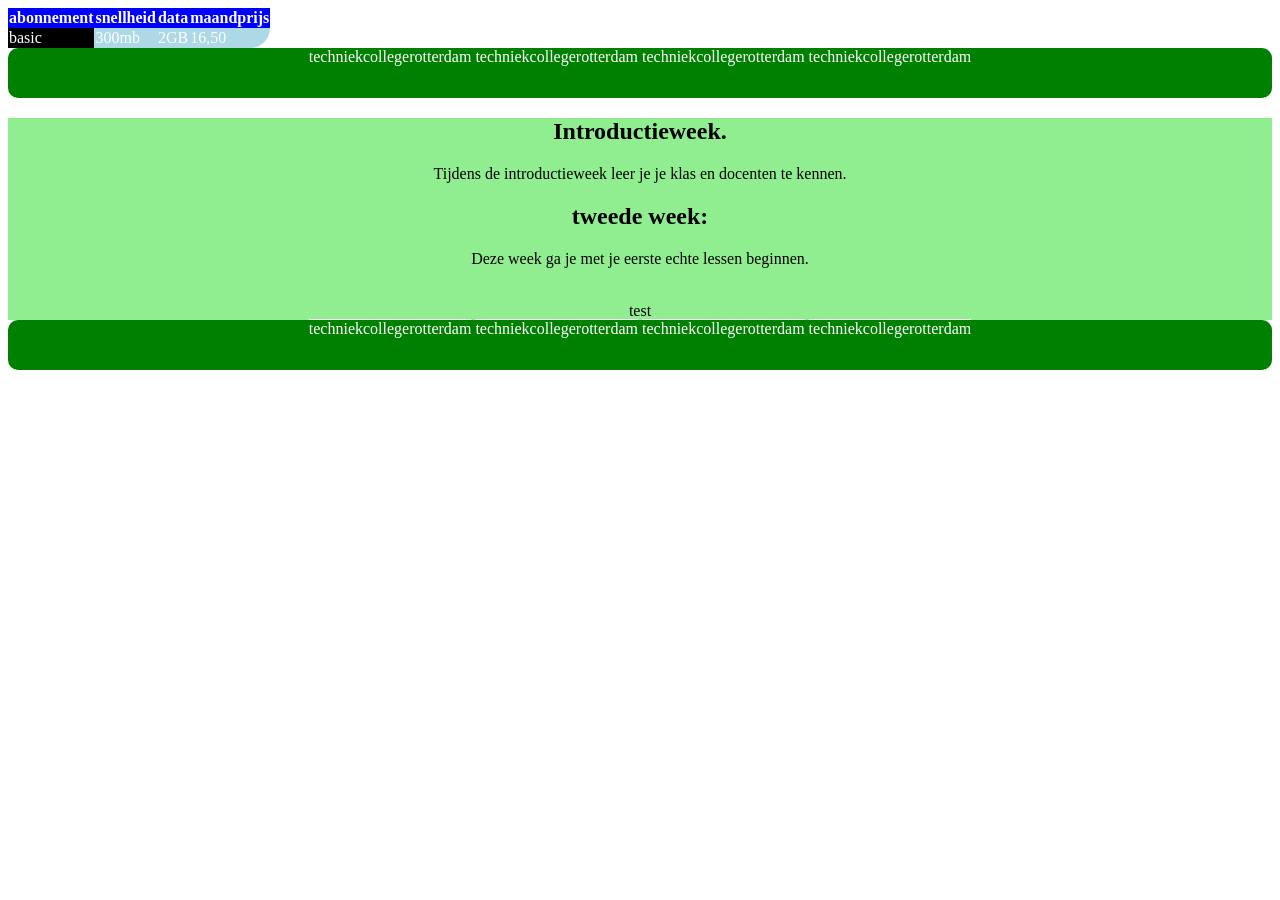
==== Opdracht_3-3/index.html @ f31ceebe "opdracht 3-3" ====
<!DOCTYPE html>
<html lang="en">

<head>
    <link rel="stylesheet" href="main.css">
    <title>test file</title>
</head>

<body>

    <table>
        <thead>
            <tr>
                <th>abonnement</th>
                <th>snellheid</th>
                <th>data</th>
                <th>maandprijs</th>
            </tr>
        </thead>
        <tbody>
            <tr>
                <td>basic</td>
                <td>300mb</td>
                <td>2GB</td>
                <td>16,50</td>
            </tr>

            <tr>

            </tr>
        </tbody>
    </table>

    <style>
        main {
             text-align: center;
             background-color: lightgreen;
        }
        h2 {
            text-align: center;
        }
        p {
            text-align: center;
        }
        a {
            text-decoration-line: overline;
            color: white;
        }
        .highlight {
            color: red;
        }
    </style>
</body>
<nav style="background-color: green; height: 50px; border-radius: 10px; text-align: center;">
        <a href="https://www.techniekcollegerotterdam.nl/">techniekcollegerotterdam</a>
        <a href="https://www.techniekcollegerotterdam.nl/">techniekcollegerotterdam</a>
        <a href="https://www.techniekcollegerotterdam.nl/">techniekcollegerotterdam</a>
        <a href="https://www.techniekcollegerotterdam.nl/">techniekcollegerotterdam</a>
    </nav>
<main>
    <article>
    <h2>Introductieweek.</h2>
    <p>Tijdens de introductieweek leer je je klas en docenten te kennen.</p>
    <h2>tweede week:</h2>
    <p>Deze week ga je met je eerste echte lessen beginnen.</p>
    <img src=".png" alt="">
    </article>
    
    <section>test</section>
</main>
<footer style="background-color: green; height: 50px; border-radius: 10px; text-align: center;">
        <a href="https://www.techniekcollegerotterdam.nl/">techniekcollegerotterdam</a>
        <a href="https://www.techniekcollegerotterdam.nl/">techniekcollegerotterdam</a>
        <a href="https://www.techniekcollegerotterdam.nl/">techniekcollegerotterdam</a>
        <a href="https://www.techniekcollegerotterdam.nl/">techniekcollegerotterdam</a>
</footer>
<div></div>
<aside></aside>
---- Opdracht_3-3/main.css ----
table {
    color: white;
    border-spacing: 0;
}

th {
    background-color: blue;
}

td {
    background-color: lightblue;
}

td:first-child {
    background-color: black;
}

tr:first-child td:last-child {
    border-bottom-right-radius: 60px;
}
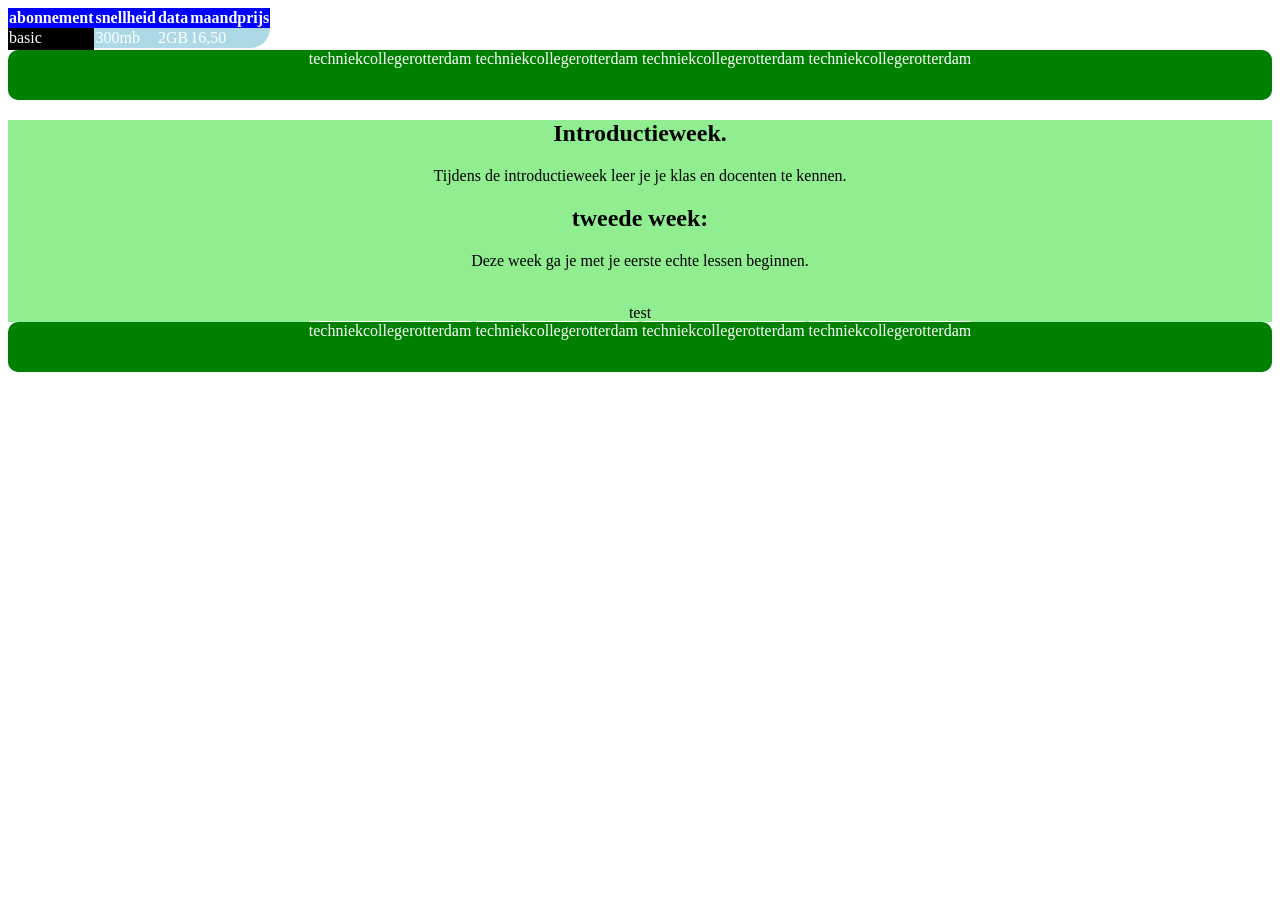
==== commit e1426b92: "test" ====
--- a/Opdracht_3-3/index.html
+++ b/Opdracht_3-3/index.html
@@ -26,7 +26,7 @@
             </tr>
 
             <tr>
-
+                <td></td>
             </tr>
         </tbody>
     </table>
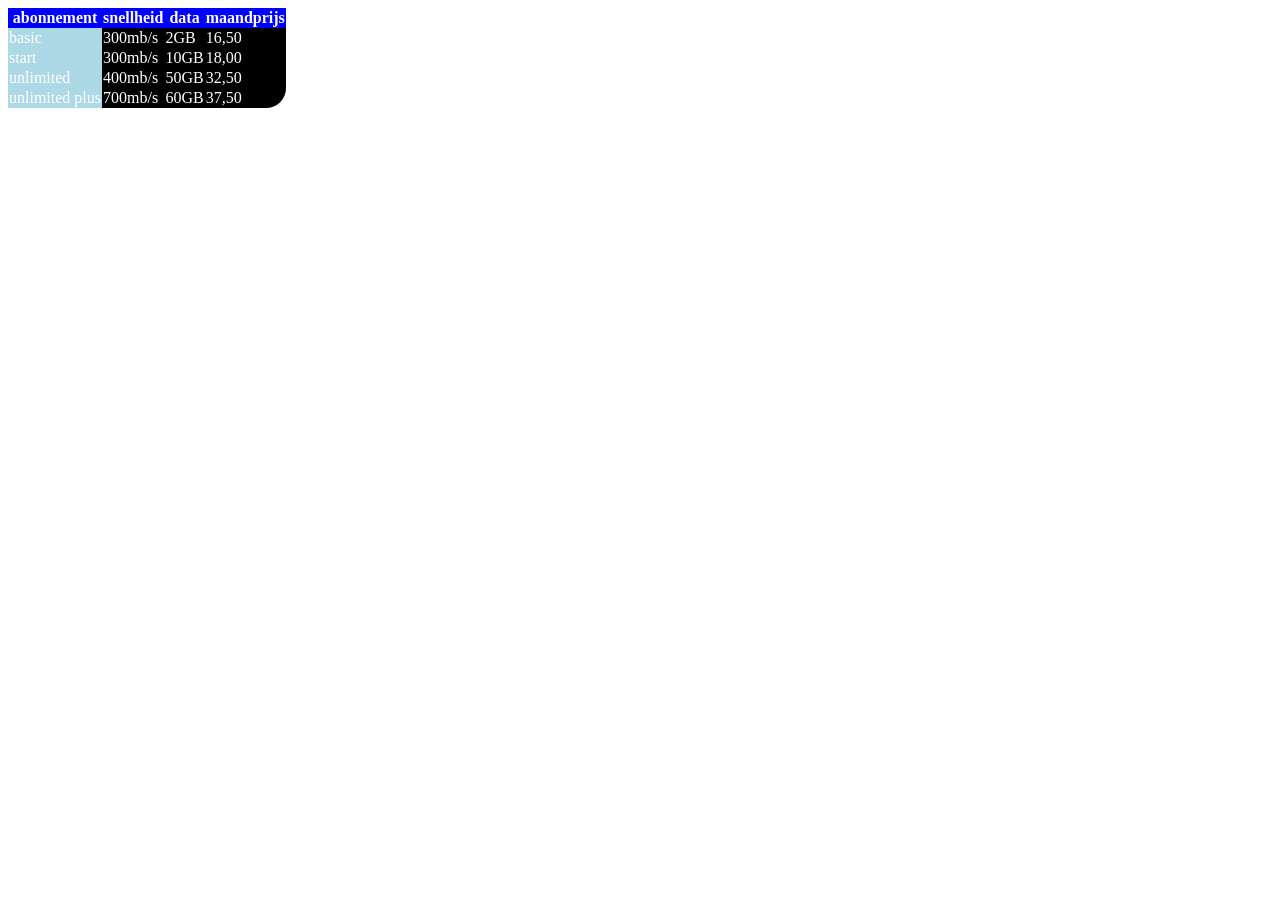
==== commit e1af29c1: "opdracht 3-3 klaar" ====
--- a/Opdracht_3-3/index.html
+++ b/Opdracht_3-3/index.html
@@ -20,13 +20,30 @@
         <tbody>
             <tr>
                 <td>basic</td>
-                <td>300mb</td>
+                <td>300mb/s</td>
                 <td>2GB</td>
                 <td>16,50</td>
             </tr>
+            
+            <tr>
+                <td>start</td>
+                <td>300mb/s</td>
+                <td>10GB</td>
+                <td>18,00</td>
+            </tr>
 
             <tr>
-                <td></td>
+                <td>unlimited</td>
+                <td>400mb/s</td>
+                <td>50GB</td>
+                <td>32,50</td>
+            </tr>
+
+            <tr>
+                <td>unlimited plus</td>
+                <td>700mb/s</td>
+                <td>60GB</td>
+                <td>37,50</td>
             </tr>
         </tbody>
     </table>
@@ -51,7 +68,7 @@
         }
     </style>
 </body>
-<nav style="background-color: green; height: 50px; border-radius: 10px; text-align: center;">
+<!-- <nav style="background-color: green; height: 50px; border-radius: 10px; text-align: center;">
         <a href="https://www.techniekcollegerotterdam.nl/">techniekcollegerotterdam</a>
         <a href="https://www.techniekcollegerotterdam.nl/">techniekcollegerotterdam</a>
         <a href="https://www.techniekcollegerotterdam.nl/">techniekcollegerotterdam</a>
@@ -75,4 +92,4 @@
         <a href="https://www.techniekcollegerotterdam.nl/">techniekcollegerotterdam</a>
 </footer>
 <div></div>
-<aside></aside>+<aside></aside> -->
--- a/Opdracht_3-3/main.css
+++ b/Opdracht_3-3/main.css
@@ -8,13 +8,13 @@
 }
 
 td {
+    background-color: black;
+}
+
+td:first-child{
     background-color: lightblue;
 }
 
-td:first-child {
-    background-color: black;
-}
-
-tr:first-child td:last-child {
+tr:last-child td:last-child {
     border-bottom-right-radius: 60px;
 }
